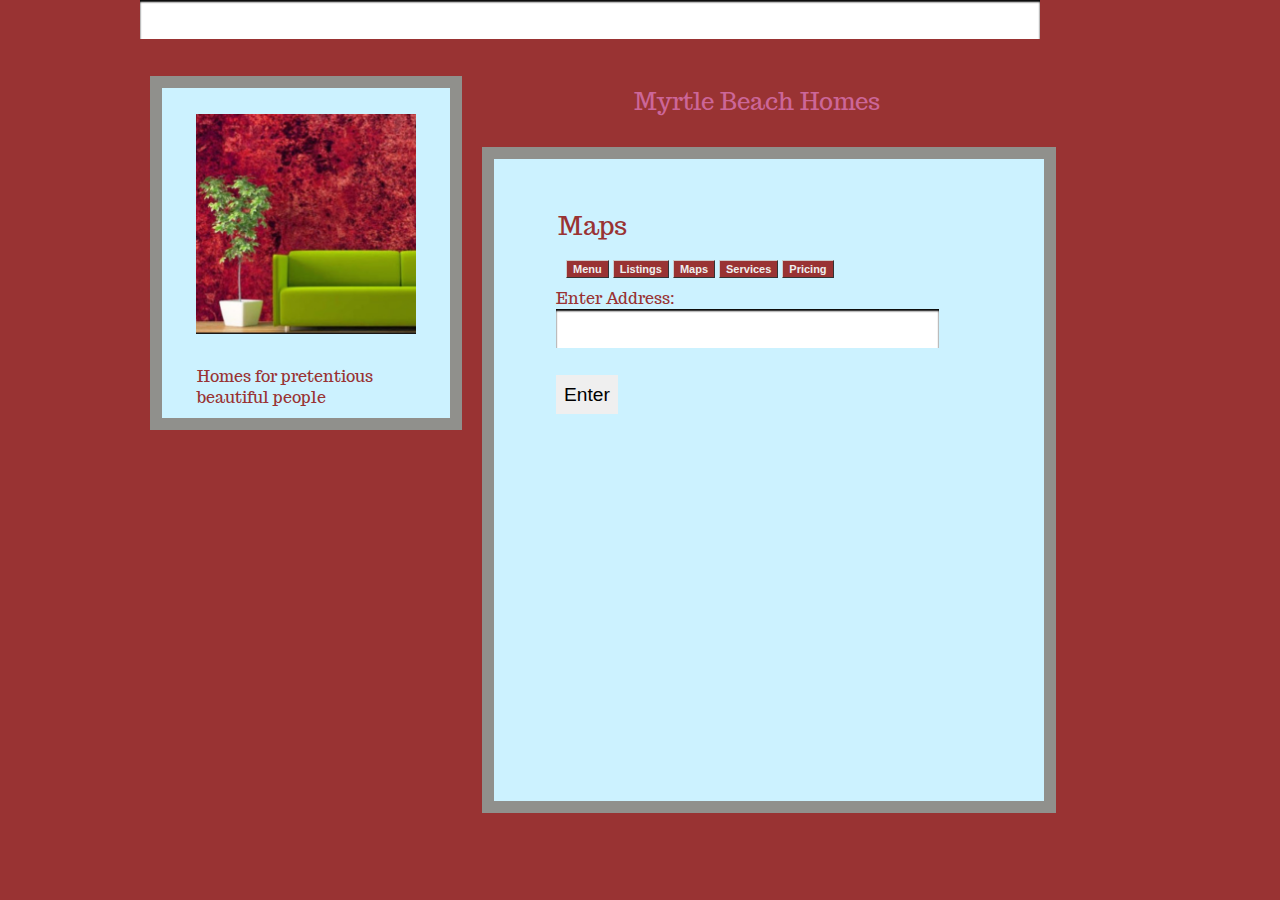
==== JSExamWorkingGoogleMap/maps.html @ 5a3e4fb9 "Add files via upload" ====
<html>
<head>
  <meta name="viewport" content="initial-scale=1.0, user-scalable=no"/>
  <meta http-equiv="content-type" content="text/html; charset=UTF-8"/>
 <link rel="stylesheet" href="css/maps.css" />
<title>Google Maps JavaScript API v3 Example: Geocoding Simple</title>

<style>
      /* Always set the map height explicitly to define the size of the div
       * element that contains the map. */
      #map {
        height: 100%;
      }
      #map-container {  height: 300px;
						width: 300px;
						margin: auto;
	  }	  
    </style>
</head>
<body style="margin:0px; padding:0px;" onload="initialize('951 Shine Ave, Myrtle Beach, SC 29577')">
 <div class="container login">
      <form id="login" action="maps.html" name="login" >
	   <input type="text" id="username" />
	  <h2 id="companyName">Myrtle Beach Homes</h2>
        <div class="one-third column">		
          <img src="img/logo.PNG" alt="logo" id="logo" />
		<figcaption>Homes for pretentious beautiful people</figcaption>
		
        </div>
        <div class="two-thirds column" id="main">
          <fieldset>
            <legend>Maps</legend>
			<div id="buttonHolder">
            <a href="themenu.html" class="button">Menu</a>
			<a href="listings.html" class="button">Listings</a>
			<a href="maps.html" class="button">Maps</a>
			<a href="services.html" class="button">Services</a>
			<a href="pricing.html" class="button">Pricing</a>
			</div>
			<label for="address">Enter Address:</label>
            <input type="text" id="address" name="address" />
			            <input type="button" value="Enter" id="addressButton"/>

			<div id="map-container">
 <div id="map_canvas" style="width:100%; height:100%">
 </div>
 </div>
          </fieldset>
        </div><!-- .two-thirds -->
      </form>
    </div><!-- .container -->
    <!--<script src="js/utilities.js"></script>-->
   <!-- <script src="js/submit-event.js"></script> -->

 
<script type="text/javascript" src="js/maps.js"></script>
<script type="text/javascript" src= 'http://maps.google.com/maps/api/js?key=AIzaSyA4yaQ1gXtjIFm0-FPod6m_xb1hdYDUvjU&callback=initMap'></script>


</body>
</html>
---- JSExamWorkingGoogleMap/css/maps.css ----
@import url(http://fonts.googleapis.com/css?family=Trocchi);

body {
  background-color: #993333;
  margin: 0;}

form {
  font-family: trocchi, georgia, times, serif;
    max-width: 1000px;

  margin: 0 auto 0 auto;}
#companyName {
	float: right;
	
	
}
#info {
		text-align: center;


}
#buttonHolder{
	
	margin: 10px;
	
}
.acc, .menu {
	background-color: #bcdlf2;
	color: black;
	margin: 0;
	padding: 0;
	overflow: auto;}
	
.acc li {
	padding: 0;
	list-style-type: none;}
	
.acc-control {
	background-color: #993333;
	color: #fff;
	display: block;
	width: 100%;
	padding: 0.5em 0.5em 0.5em 0.7em;
	margin: 0;
	border-top: 1px solid #555;}	
	
.acc-panel {
	display: none;}
.button {
  font: bold 11px Arial;
  text-decoration: none;
   background-color: #993333;
  color: #EEEEEE;
  padding: 2px 6px 2px 6px;
  border-top: 1px solid #CCCCCC;
  border-right: 1px solid #333333;
  border-bottom: 1px solid #333333;
  border-left: 1px solid #CCCCCC;
}
figcaption {
	margin-left: 25px;
}
.one-third, .two-thirds {
  background-color: #ccf2ff;
  border: 12px solid #90908c;
  float: left;
  padding: 10px;
  margin: 10px;
  color: #993333;
  overflow: hidden;}

.one-third {width: 268px;}
.two-thirds {width: 530px;}
.one-third fieldset {border: none; margin: 0.5em;}
.two-thirds fieldset {border: none; margin: 2.5em;}

.container .one-third, .container .two-thirds {height: 35em;}
.login .one-third, .login .two-thirds { height: auto;}

#logo {
  width: 220px;
  height: 220px;
  margin: 1em auto 2em auto;
  display: block;}

h2 {
  font-weight: normal;
  margin-right: 260px;
  color: #cc6699;}

p {
  font-size: 0.8em;
  line-height: 1.6em;
  margin: 1em;}

.welcome {text-align: center;}
p.intro {margin: 2em;}


/* FORM STYLES */
legend {
  font-size: 160%;
  
  color: #993333;}
.one-third legend { top: -0.2em; left: -0.6em;}
.two-thirds legend { top: -1em; left: -1em;}

label {width: 100%; display: block;}
label[for="parentsConsent"], label[for="showPwd"], label[for="search"], label[for="print"], label[for="other"], label[for="parents-consent"] {display: inline;}
label[for="equipmentType"], label[for="model"] {display: inline-block; width: 4em;}

input {
  border: none;
  padding: 8px;
  line-height: 1.2em; 
  margin-bottom: 1.4em;
  font-size: 1.2em;}

input[type="text"], input[type="email"], input[type="password"], input[type="date"], input[type="color"], input[type="number"] {width: 90%;}

input[type="text"], input[type="email"], input[type="number"], input[type="password"], input[type="date"], input[type="color"], #bio {
  box-shadow: inset 0 2px 2px #000;
  outline: 0;}

input[type="submit"], #submit {
  background-color: #000;
  border-radius: 5px;
  color: #fff;
  display: block;
  float: right;
  font-family: trocchi, georgia, times, serif;
  font-size: 1.2em;
  margin-right: 1.4em;}

input[type="submit"]:hover, #submit:hover {
  background-color: #666;
  cursor: pointer;
  text-shadow: 2px 2px 2px #000;
  box-shadow: inset 0 2px 2px #000;}

.register input[type="submit"] {margin: 1em 0 0 0;}

#submit.disabled {background-color: #999;}
#submit.disabled:hover {
  background-color: #999;
  text-shadow: none;
  box-shadow: none;
  cursor: not-allowed;}

textarea {
  width: 100%;
  height: 5em;
  clear: left;
  border: none;}

.req {
  color: #000;
  font-size: 0.6em;
  position: relative;
  top: -0.5em;}

.hide {display: none;}
.fail { background-image: url("../img/cross.png"); }
.pass { background-image: url("../img/tick.png"); }
.fail, .pass {
  background-repeat: no-repeat; 
  background-position: right center;}


span.error {
  padding-top: 1px;
  margin-top: -1.4em;
  margin-bottom: 1.4em;
  display: block;
  padding-left: 20px;
  color: #242424;
  background-image: url("../img/icon-warning.png");
  background-position: left 3px;
  background-repeat: no-repeat;}

textarea + span.error, #bio-count {margin: 0;}

/* TEXTAREA */
#bio-count.warn b, #bio-count.error b {
  border-radius: 16px;
  padding-top: 4px;
  width: 32px;
  height: 28px;
  display: inline-block;
  font-weight: normal;
  text-align: center;}
.warn b {color: #ffff66; background-color: #333;}
.error b {color: #ff9966; background-color: #000;}


/* needed to override default style sheet of number polyfill */
div.number-spin-btn-container {
  margin-bottom: 1.6em !important; }
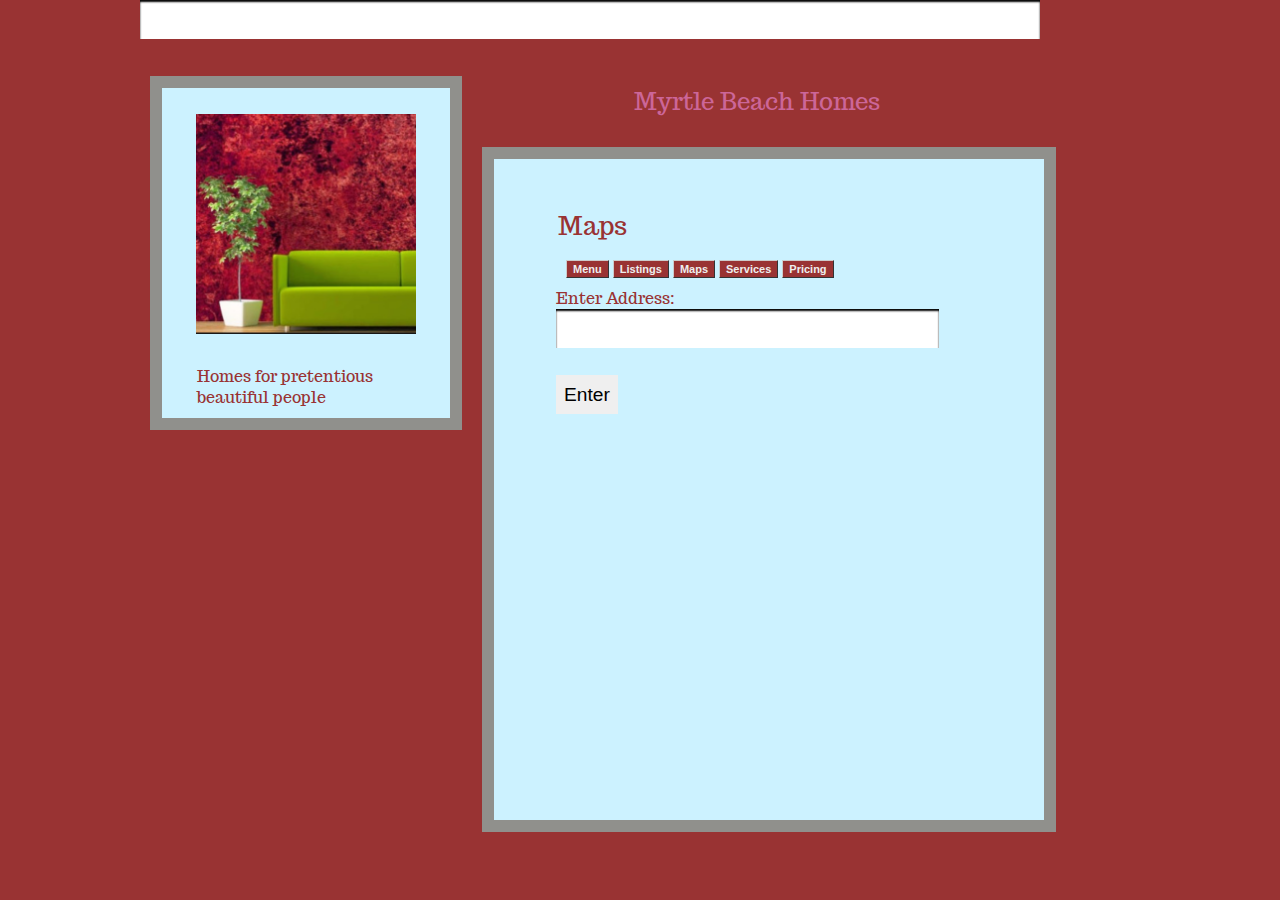
==== commit 7af0e348: "Update maps.html" ====
--- a/JSExamWorkingGoogleMap/maps.html
+++ b/JSExamWorkingGoogleMap/maps.html
@@ -45,6 +45,7 @@
  <div id="map_canvas" style="width:100%; height:100%">
  </div>
  </div>
+ <h3 id="addressHolder"></h3>
           </fieldset>
         </div><!-- .two-thirds -->
       </form>
@@ -58,4 +59,4 @@
 
 
 </body>
-</html>+</html>
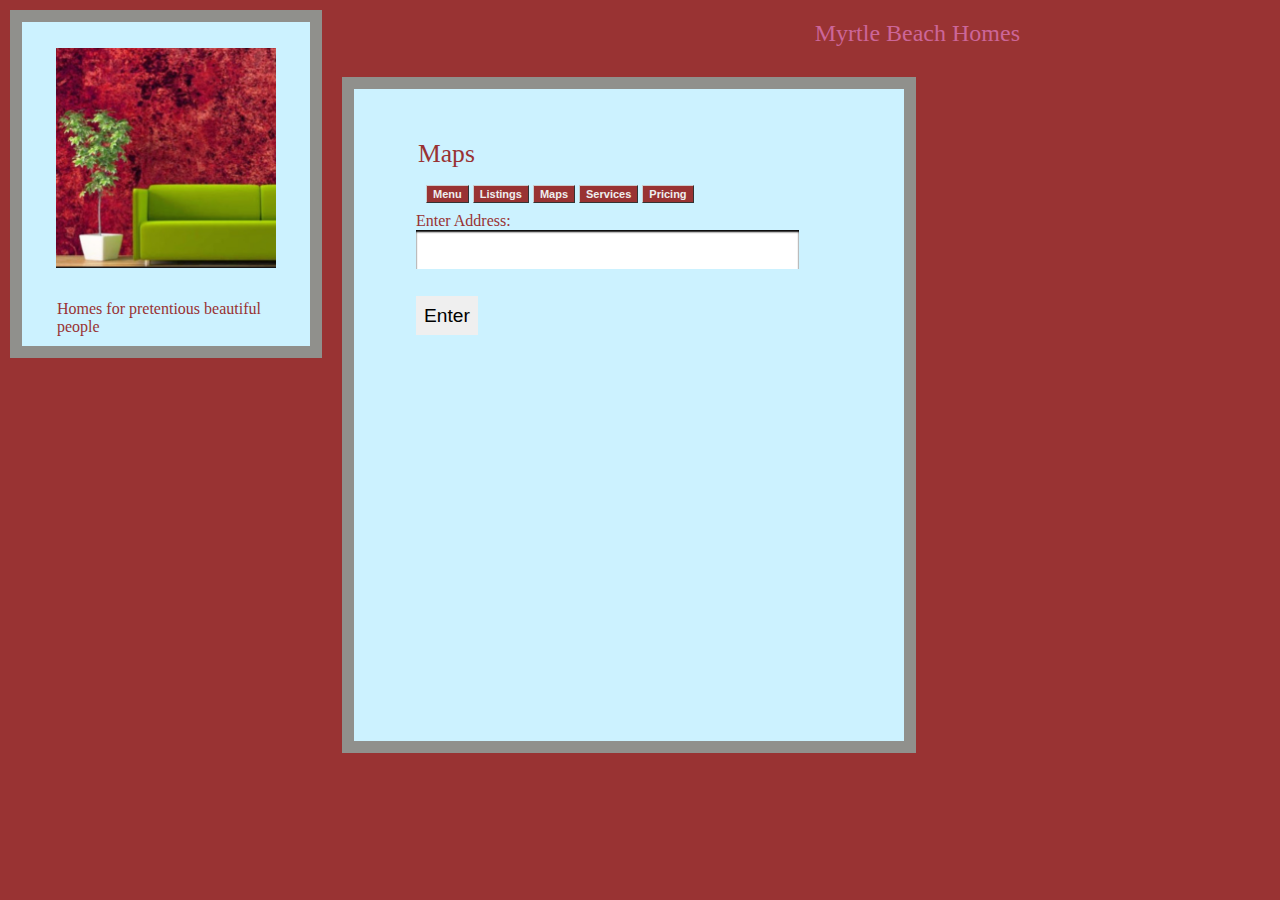
==== commit b1b344b0: "Update maps.html" ====
--- a/JSExamWorkingGoogleMap/maps.html
+++ b/JSExamWorkingGoogleMap/maps.html
@@ -19,8 +19,7 @@
 </head>
 <body style="margin:0px; padding:0px;" onload="initialize('951 Shine Ave, Myrtle Beach, SC 29577')">
  <div class="container login">
-      <form id="login" action="maps.html" name="login" >
-	   <input type="text" id="username" />
+      
 	  <h2 id="companyName">Myrtle Beach Homes</h2>
         <div class="one-third column">		
           <img src="img/logo.PNG" alt="logo" id="logo" />
@@ -37,9 +36,11 @@
 			<a href="services.html" class="button">Services</a>
 			<a href="pricing.html" class="button">Pricing</a>
 			</div>
-			<label for="address">Enter Address:</label>
-            <input type="text" id="address" name="address" />
-			            <input type="button" value="Enter" id="addressButton"/>
+			<!--<form id="login" action="maps.html" name="login" >-->
+				
+				<label for="address">Enter Address:</label>
+				<input type="text" id="address" name="address" />
+			    <input type="button" value="Enter" id="addressButton"/>
 
 			<div id="map-container">
  <div id="map_canvas" style="width:100%; height:100%">
@@ -48,7 +49,7 @@
  <h3 id="addressHolder"></h3>
           </fieldset>
         </div><!-- .two-thirds -->
-      </form>
+     <!-- </form> -->
     </div><!-- .container -->
     <!--<script src="js/utilities.js"></script>-->
    <!-- <script src="js/submit-event.js"></script> -->
